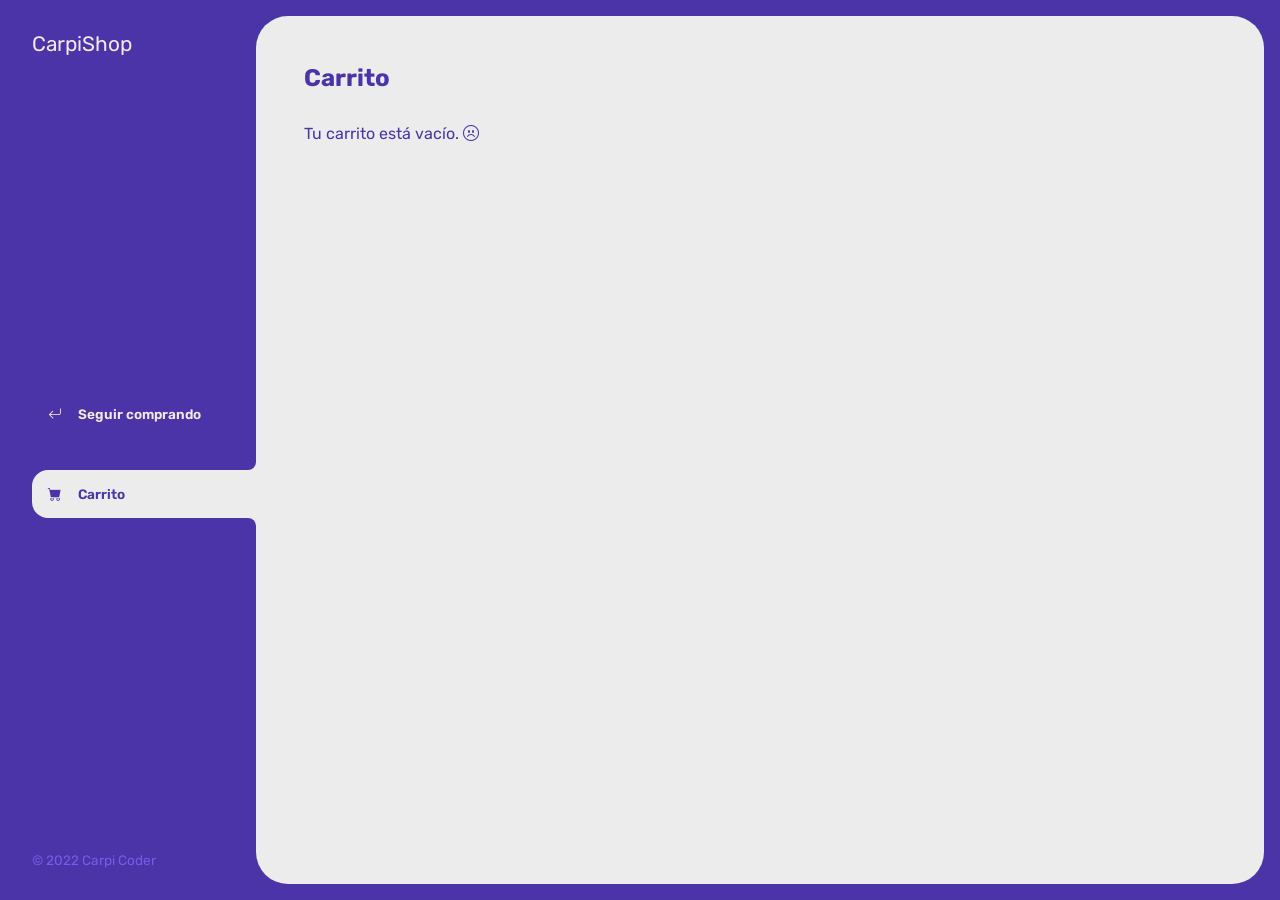
==== carrito.html @ adb9d29c "agrego archivos" ====
<!DOCTYPE html>
<html lang="es">
<head>
    <meta charset="UTF-8">
    <meta http-equiv="X-UA-Compatible" content="IE=edge">
    <meta name="viewport" content="width=device-width, initial-scale=1.0">
    <title>CarpiShop</title>
    <link rel="stylesheet" href="https://cdn.jsdelivr.net/npm/bootstrap-icons@1.9.1/font/bootstrap-icons.css">
    <link rel="stylesheet" href="./css/main.css">
</head>
<body>

    <div class="wrapper">
        <aside>
            <header>
                <h1 class="logo">CarpiShop</h1>
            </header>
            <nav>
                <ul>
                    <li>
                        <a class="boton-menu boton-volver" href="./index.html">
                            <i class="bi bi-arrow-return-left"></i> Seguir comprando
                        </a>
                    </li>
                    <li>
                        <a class="boton-menu boton-carrito active" href="./carrito.html">
                            <i class="bi bi-cart-fill"></i> Carrito
                        </a>
                    </li>
                </ul>
            </nav>
            <footer>
                <p class="texto-footer">© 2022 Carpi Coder</p>
            </footer>
        </aside>
        <main>
            <h2 class="titulo-principal">Carrito</h2>
            <div class="contenedor-carrito">
                <p id="carrito-vacio" class="carrito-vacio">Tu carrito está vacío. <i class="bi bi-emoji-frown"></i></p>

                <div id="carrito-productos" class="carrito-productos disabled">
                    <!-- Esto se va a completar con el JS -->
                </div>

                <div id="carrito-acciones" class="carrito-acciones disabled">
                    <div class="carrito-acciones-izquierda">
                        <button id="carrito-acciones-vaciar" class="carrito-acciones-vaciar">Vaciar carrito</button>
                    </div>
                    <div class="carrito-acciones-derecha">
                        <div class="carrito-acciones-total">
                            <p>Total:</p>
                            <p id="total">$3000</p>
                        </div>
                        <button id="carrito-acciones-comprar" class="carrito-acciones-comprar">Comprar ahora</button>
                    </div>
                </div>

                <p id="carrito-comprado" class="carrito-comprado disabled">Muchas gracias por tu compra. <i class="bi bi-emoji-laughing"></i></p>

            </div>
        </main>
    </div>
    
    <script src="./js/carrito.js"></script>
</body>
</html>
---- css/main.css ----
@import url('https://fonts.googleapis.com/css2?family=Rubik:wght@300;400;500;600;700;800;900&display=swap');

:root {
    --clr-main: #4b33a8;
    --clr-main-light: #785ce9;
    --clr-white: #ececec;
    --clr-gray: #e2e2e2;
    --clr-red: #961818;
}

* {
    margin: 0;
    padding: 0;
    box-sizing: border-box;
    font-family: 'Rubik', sans-serif;
}

h1, h2, h3, h4, h5, h6, p, a, input, textarea, ul {
    margin: 0;
    padding: 0;
}

ul {
    list-style-type: none;
}

a {
    text-decoration: none;
}

.wrapper {
    display: grid;
    grid-template-columns: 1fr 4fr;
    background-color: var(--clr-main);
}

aside {
    padding: 2rem;
    padding-right: 0;
    color: var(--clr-white);
    position: sticky;
    top: 0;
    height: 100vh;
    display: flex;
    flex-direction: column;
    justify-content: space-between;
}

.logo {
    font-weight: 400;
    font-size: 1.3rem;
}

.menu {
    display: flex;
    flex-direction: column;
    gap: .5rem;
}

.boton-menu {
    background-color: transparent;
    border: 0;
    color: var(--clr-white);
    cursor: pointer;
    display: flex;
    align-items: center;
    gap: 1rem;
    font-weight: 600;
    padding: 1rem;
    font-size: .85rem;
    width: 100%;
}

.boton-menu.active {
    background-color: var(--clr-white);
    color: var(--clr-main);
    border-top-left-radius: 1rem;
    border-bottom-left-radius: 1rem;
    position: relative;
}

.boton-menu.active::before {
    content: '';
    position: absolute;
    width: 1rem;
    height: 2rem;
    bottom: 100%;
    right: 0;
    background-color: transparent;
    border-bottom-right-radius: .5rem;
    box-shadow: 0 1rem 0 var(--clr-white);
}

.boton-menu.active::after {
    content: '';
    position: absolute;
    width: 1rem;
    height: 2rem;
    top: 100%;
    right: 0;
    background-color: transparent;
    border-top-right-radius: .5rem;
    box-shadow: 0 -1rem 0 var(--clr-white);
}

.boton-menu > i.bi-hand-index-thumb-fill,
.boton-menu > i.bi-hand-index-thumb {
    transform: rotateZ(90deg);
}

.boton-carrito {
    margin-top: 2rem;
}

.numerito {
    background-color: var(--clr-white);
    color: var(--clr-main);
    padding: .15rem .25rem;
    border-radius: .25rem;
}

.boton-carrito.active .numerito {
    background-color: var(--clr-main);
    color: var(--clr-white);
}

.texto-footer {
    color: var(--clr-main-light);
    font-size: .85rem;
}

main {
    background-color: var(--clr-white);
    margin: 1rem;
    margin-left: 0;
    border-radius: 2rem;
    padding: 3rem;
}

.titulo-principal {
    color: var(--clr-main);
    margin-bottom: 2rem;
}

.contenedor-productos {
    display: grid;
    grid-template-columns: repeat(4, 1fr);
    gap: 1rem;
}

.producto-imagen {
    max-width: 100%;
    border-radius: 1rem;
}

.producto-detalles {
    background-color: var(--clr-main);
    color: var(--clr-white);
    padding: .5rem;
    border-radius: 1rem;
    margin-top: -2rem;
    position: relative;
    display: flex;
    flex-direction: column;
    gap: .25rem;
}

.producto-titulo {
    font-size: 1rem;
}

.producto-agregar {
    border: 0;
    background-color: var(--clr-white);
    color: var(--clr-main);
    padding: .4rem;
    text-transform: uppercase;
    border-radius: 2rem;
    cursor: pointer;
    border: 2px solid var(--clr-white);
    transition: background-color .2s, color .2s;
}

.producto-agregar:hover {
    background-color: var(--clr-main);
    color: var(--clr-white);
}


/** CARRITO **/

.contenedor-carrito {
    display: flex;
    flex-direction: column;
    gap: 1.5rem;
}

.carrito-vacio,
.carrito-comprado {
    color: var(--clr-main);
}

.carrito-productos {
    display: flex;
    flex-direction: column;
    gap: 1rem;
}

.carrito-producto {
    display: flex;
    justify-content: space-between;
    align-items: center;
    background-color: var(--clr-gray);
    color: var(--clr-main);
    padding: .5rem;
    padding-right: 1.5rem;
    border-radius: 1rem;
}

.carrito-producto-imagen {
    width: 4rem;
    border-radius: 1rem;
}

.carrito-producto small {
    font-size: .75rem;
}

.carrito-producto-eliminar {
    border: 0;
    background-color: transparent;
    color: var(--clr-red);
    cursor: pointer;
}

.carrito-acciones {
    display: flex;
    justify-content: space-between;
}

.carrito-acciones-vaciar {
    border: 0;
    background-color: var(--clr-gray);
    padding: 1rem;
    border-radius: 1rem;
    color: var(--clr-main);
    text-transform: uppercase;
    cursor: pointer;
}

.carrito-acciones-derecha {
    display: flex;
}

.carrito-acciones-total {
    display: flex;
    background-color: var(--clr-gray);
    padding: 1rem;
    color: var(--clr-main);
    text-transform: uppercase;
    border-top-left-radius: 1rem;
    border-bottom-left-radius: 1rem;
    gap: 1rem;
}

.carrito-acciones-comprar {
    border: 0;
    background-color: var(--clr-main);
    padding: 1rem;
    color: var(--clr-white);
    text-transform: uppercase;
    cursor: pointer;
    border-top-right-radius: 1rem;
    border-bottom-right-radius: 1rem;
}

.disabled {
    display: none;
}
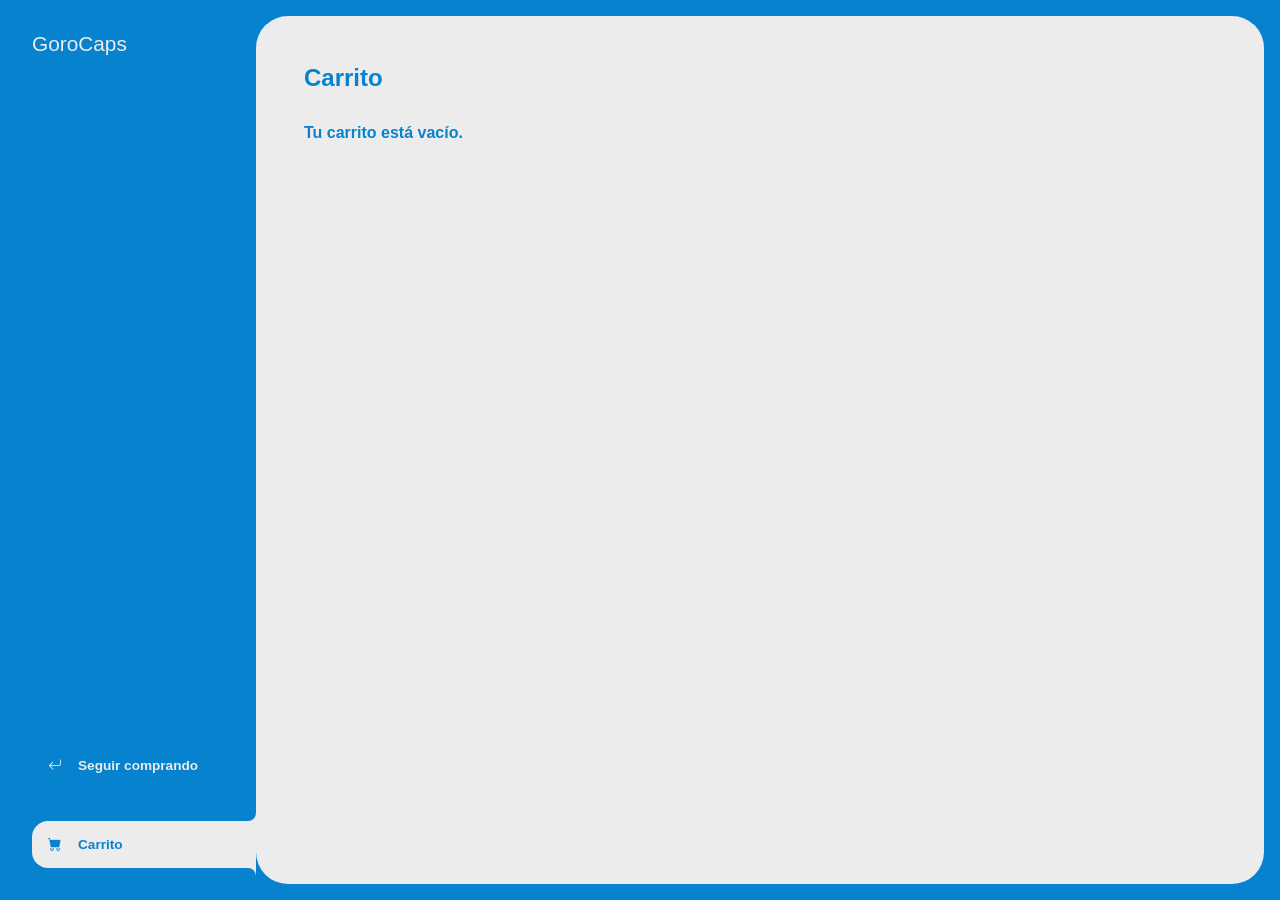
==== commit 495f7989: "modifico js" ====
--- a/carrito.html
+++ b/carrito.html
@@ -4,7 +4,7 @@
     <meta charset="UTF-8">
     <meta http-equiv="X-UA-Compatible" content="IE=edge">
     <meta name="viewport" content="width=device-width, initial-scale=1.0">
-    <title>CarpiShop</title>
+    <title>GoroCaps</title>
     <link rel="stylesheet" href="https://cdn.jsdelivr.net/npm/bootstrap-icons@1.9.1/font/bootstrap-icons.css">
     <link rel="stylesheet" href="./css/main.css">
 </head>
@@ -13,7 +13,7 @@
     <div class="wrapper">
         <aside>
             <header>
-                <h1 class="logo">CarpiShop</h1>
+                <h1 class="logo">GoroCaps</h1>
             </header>
             <nav>
                 <ul>
@@ -29,14 +29,11 @@
                     </li>
                 </ul>
             </nav>
-            <footer>
-                <p class="texto-footer">© 2022 Carpi Coder</p>
-            </footer>
         </aside>
         <main>
             <h2 class="titulo-principal">Carrito</h2>
             <div class="contenedor-carrito">
-                <p id="carrito-vacio" class="carrito-vacio">Tu carrito está vacío. <i class="bi bi-emoji-frown"></i></p>
+                <p id="carrito-vacio" class="carrito-vacio">Tu carrito está vacío.</p>
 
                 <div id="carrito-productos" class="carrito-productos disabled">
                     <!-- Esto se va a completar con el JS -->
@@ -49,13 +46,13 @@
                     <div class="carrito-acciones-derecha">
                         <div class="carrito-acciones-total">
                             <p>Total:</p>
-                            <p id="total">$3000</p>
+                            <p id="total"></p>
                         </div>
                         <button id="carrito-acciones-comprar" class="carrito-acciones-comprar">Comprar ahora</button>
                     </div>
                 </div>
 
-                <p id="carrito-comprado" class="carrito-comprado disabled">Muchas gracias por tu compra. <i class="bi bi-emoji-laughing"></i></p>
+                <p id="carrito-comprado" class="carrito-comprado disabled">Muchas gracias por tu compra.</p>
 
             </div>
         </main>
--- a/css/main.css
+++ b/css/main.css
@@ -1,8 +1,6 @@
-@import url('https://fonts.googleapis.com/css2?family=Rubik:wght@300;400;500;600;700;800;900&display=swap');
-
 :root {
-    --clr-main: #4b33a8;
-    --clr-main-light: #785ce9;
+    --clr-main: #0782ce;
+    --clr-main-light: #0782ce;
     --clr-white: #ececec;
     --clr-gray: #e2e2e2;
     --clr-red: #961818;
@@ -12,7 +10,8 @@
     margin: 0;
     padding: 0;
     box-sizing: border-box;
-    font-family: 'Rubik', sans-serif;
+    font-family: sans-serif;
+    font-weight: 600;
 }
 
 h1, h2, h3, h4, h5, h6, p, a, input, textarea, ul {
@@ -27,6 +26,7 @@
 a {
     text-decoration: none;
 }
+
 
 .wrapper {
     display: grid;
@@ -124,10 +124,7 @@
     color: var(--clr-white);
 }
 
-.texto-footer {
-    color: var(--clr-main-light);
-    font-size: .85rem;
-}
+
 
 main {
     background-color: var(--clr-white);
